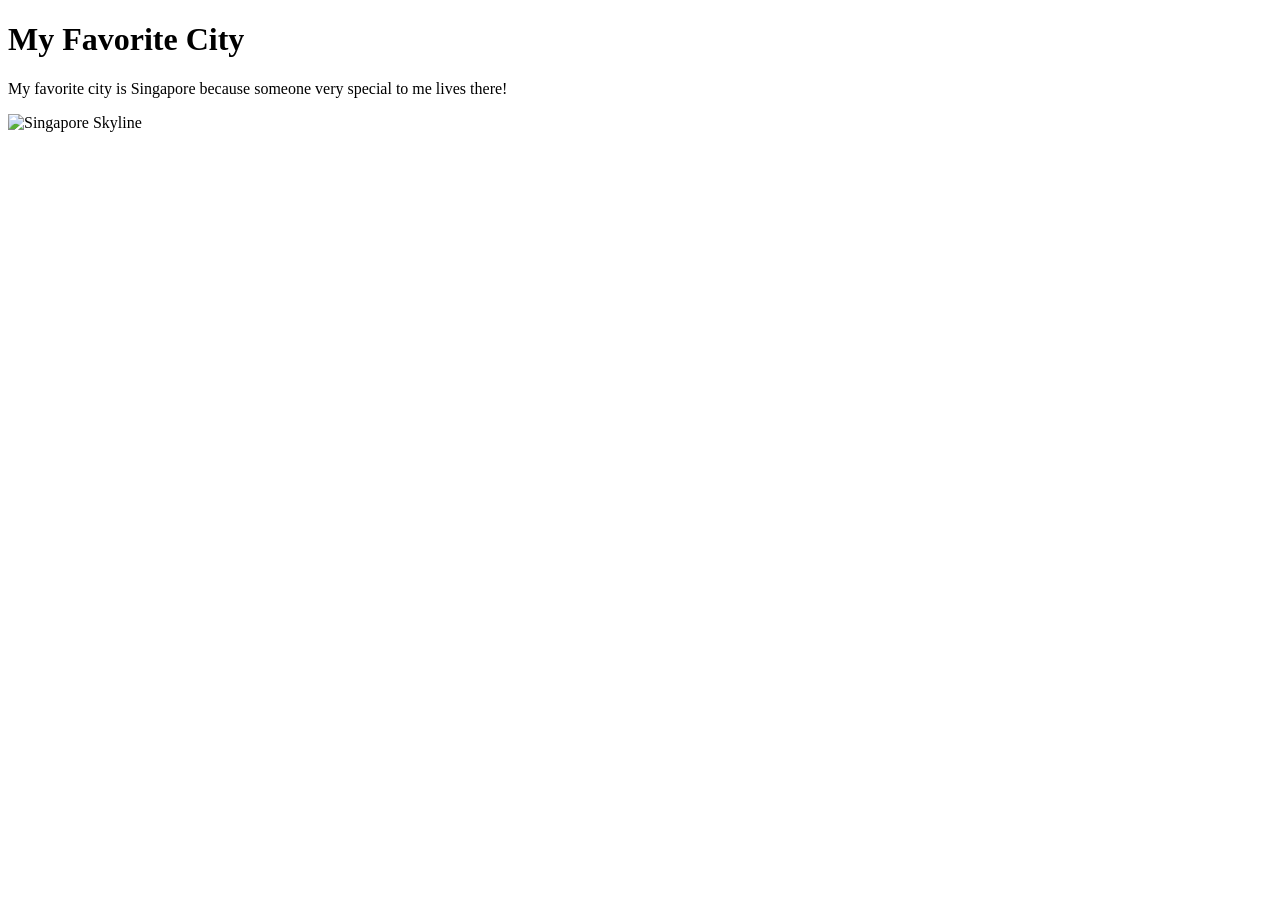
==== week01/favorite-city.html @ f1ad85af "Added Favorite City html file" ====
<!DOCTYPE html> <!--If we type html:5 it kinda sets up the few first configurations for us-->
<html lang="en">

<head>
    <meta charset="UTF-8">
    <meta name="viewport" content="width=device-width, initial-scale=1.0">
    <title>My Favorite City</title>
</head>

<body>
    <h1>My Favorite City</h1>
    <p>My favorite city is Singapore because someone very special to me lives there!</p>
    <img
      src="https://upload.wikimedia.org/wikipedia/commons/thumb/9/9a/Singapore_skyline_from_Chinatown_at_blue_hour_%288463911183%29.jpg/1920px-Singapore_skyline_from_Chinatown_at_blue_hour_%288463911183%29.jpg"
      alt="Singapore Skyline" />
</body>

</html>
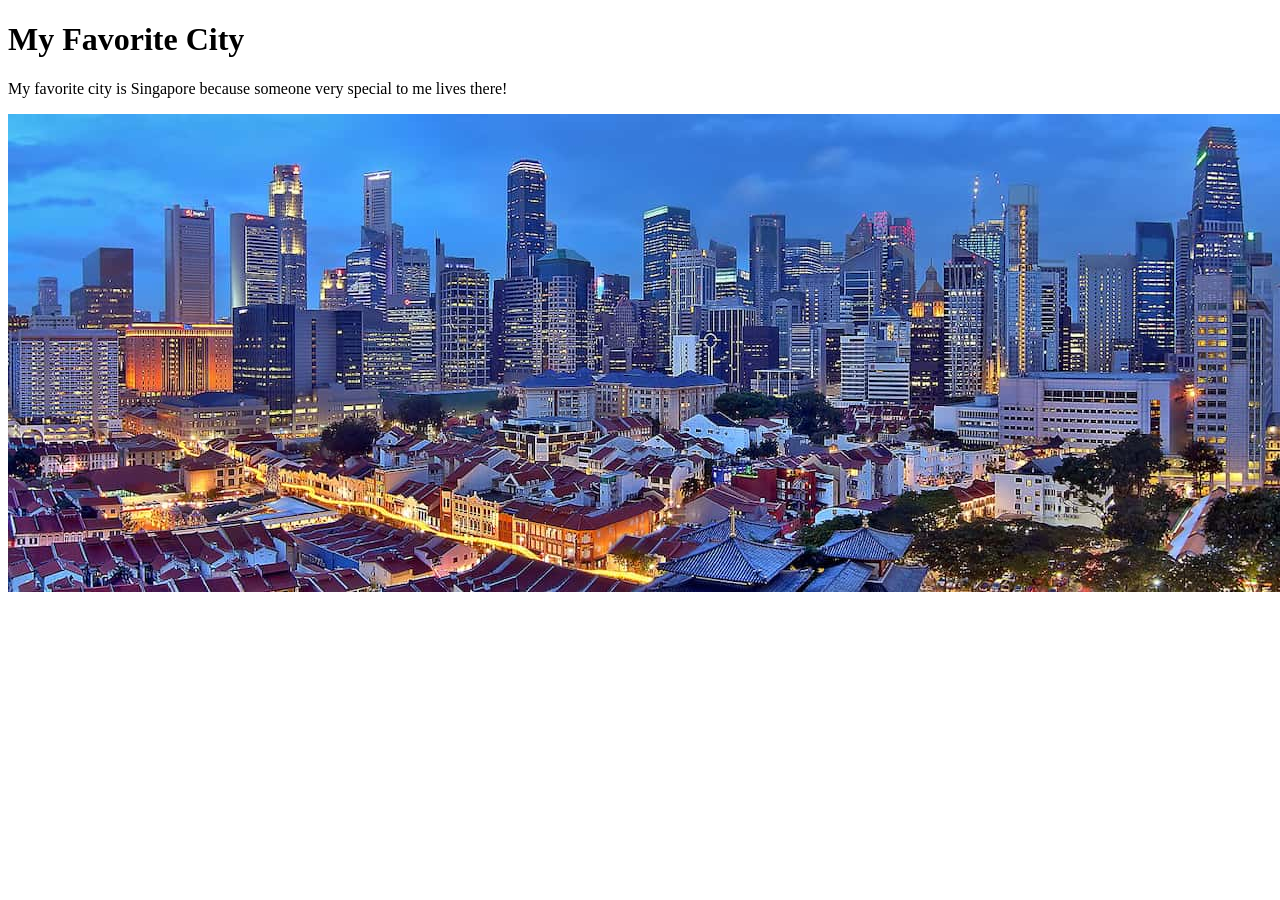
==== commit 6f8c6620: "favorite city exercise done" ====
--- a/week01/favorite-city.html
+++ b/week01/favorite-city.html
@@ -10,9 +10,8 @@
 <body>
     <h1>My Favorite City</h1>
     <p>My favorite city is Singapore because someone very special to me lives there!</p>
-    <img
-      src="https://upload.wikimedia.org/wikipedia/commons/thumb/9/9a/Singapore_skyline_from_Chinatown_at_blue_hour_%288463911183%29.jpg/1920px-Singapore_skyline_from_Chinatown_at_blue_hour_%288463911183%29.jpg"
-      alt="Singapore Skyline" />
+    <img src="images/singapore-skyline-resized.jpg" alt="Singapore Skyline" />
+    <!--Width ="" you can resize the image by adding that-->
 </body>
 
 </html>
